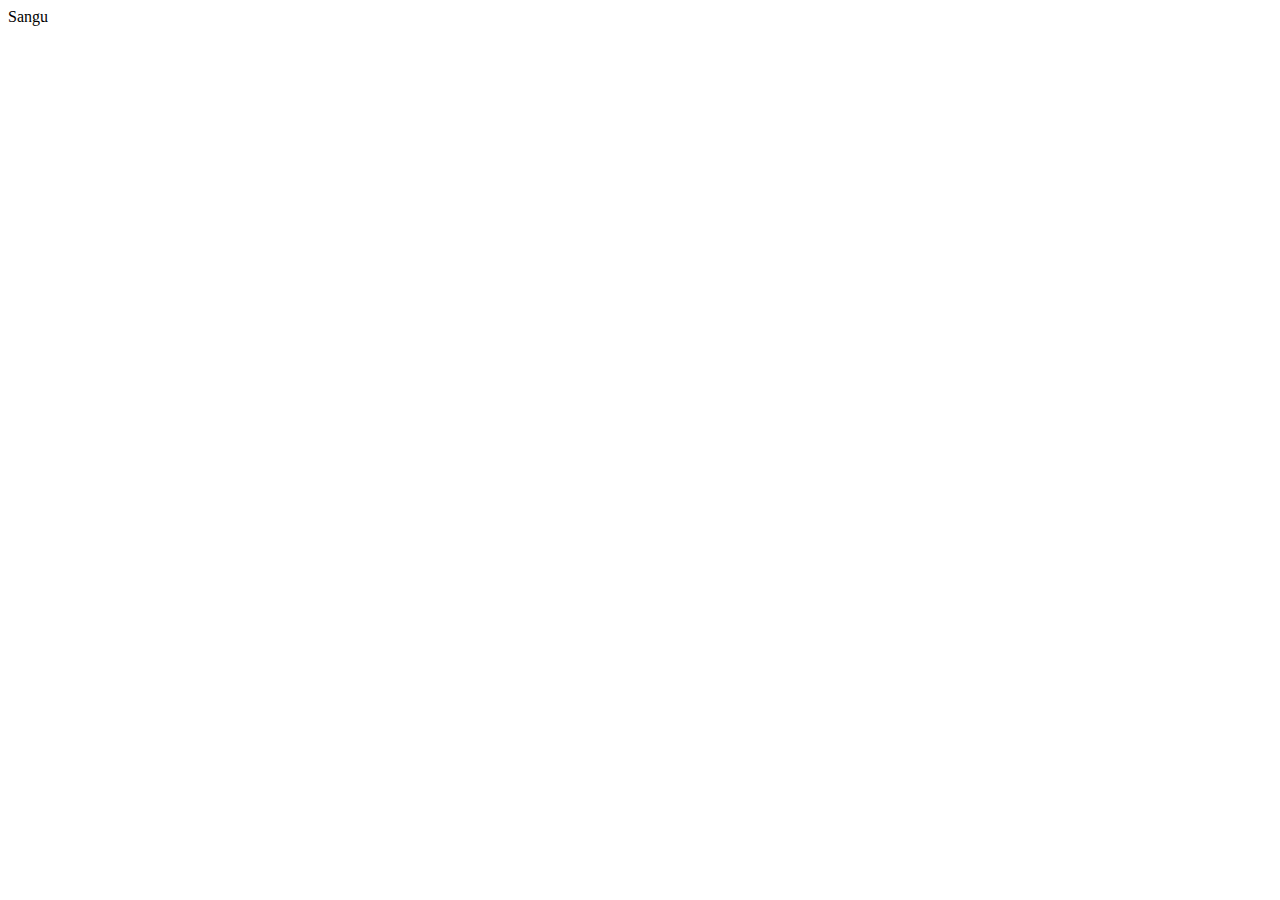
==== resources/public/index.html @ 7f137a18 "* including a local web server (for js XHR issues) * starting to use require.js" ====
<html>
  <head>
    <script data-main="js/main" src="js/lib/require.js"></script>
    <script type="text/javascript" src="js/lib/underscore.js"></script>
    <script type="text/javascript" src="js/lib/jquery.js"></script>
    <script type="text/javascript" src="js/lib/backbone.js"></script>
    <script type="text/javascript" src="js/lib/backbone.localStorage.js"></script>
    <script type="text/javascript" src="js/models/step.js"></script>
    <script type="text/template" id="step-tmpl">
      <div class="view">
        <label><%= short %></label>
      </div>
    </script>
    <script type="text/javascript" src="js/collections/steps.js"></script>
    <script type="text/javascript" src="js/views/step.js"></script>
    <script type="text/javascript" src="js/views/app.js"></script>
    <section id="sangu"}
      <h1>Sangu</h1>
      <ul id="step-list"></ul>
    </section>
  </head>
  <body>

  </body>
</html>
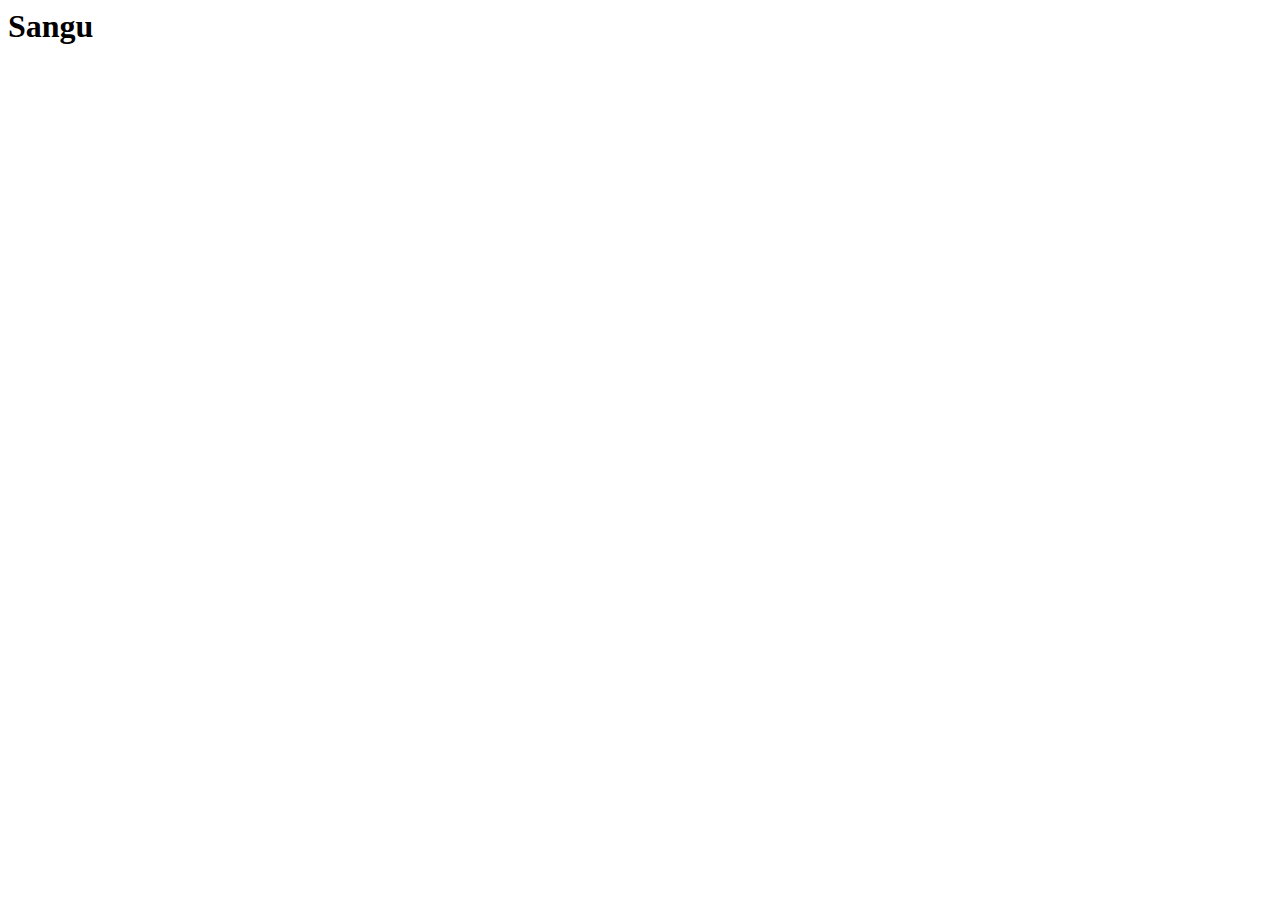
==== commit 2b62839c: "* convert everything over to require.js" ====
--- a/resources/public/index.html
+++ b/resources/public/index.html
@@ -1,20 +1,12 @@
 <html>
   <head>
     <script data-main="js/main" src="js/lib/require.js"></script>
-    <script type="text/javascript" src="js/lib/underscore.js"></script>
-    <script type="text/javascript" src="js/lib/jquery.js"></script>
-    <script type="text/javascript" src="js/lib/backbone.js"></script>
-    <script type="text/javascript" src="js/lib/backbone.localStorage.js"></script>
-    <script type="text/javascript" src="js/models/step.js"></script>
     <script type="text/template" id="step-tmpl">
       <div class="view">
         <label><%= short %></label>
       </div>
     </script>
-    <script type="text/javascript" src="js/collections/steps.js"></script>
-    <script type="text/javascript" src="js/views/step.js"></script>
-    <script type="text/javascript" src="js/views/app.js"></script>
-    <section id="sangu"}
+    <section id="sangu">
       <h1>Sangu</h1>
       <ul id="step-list"></ul>
     </section>
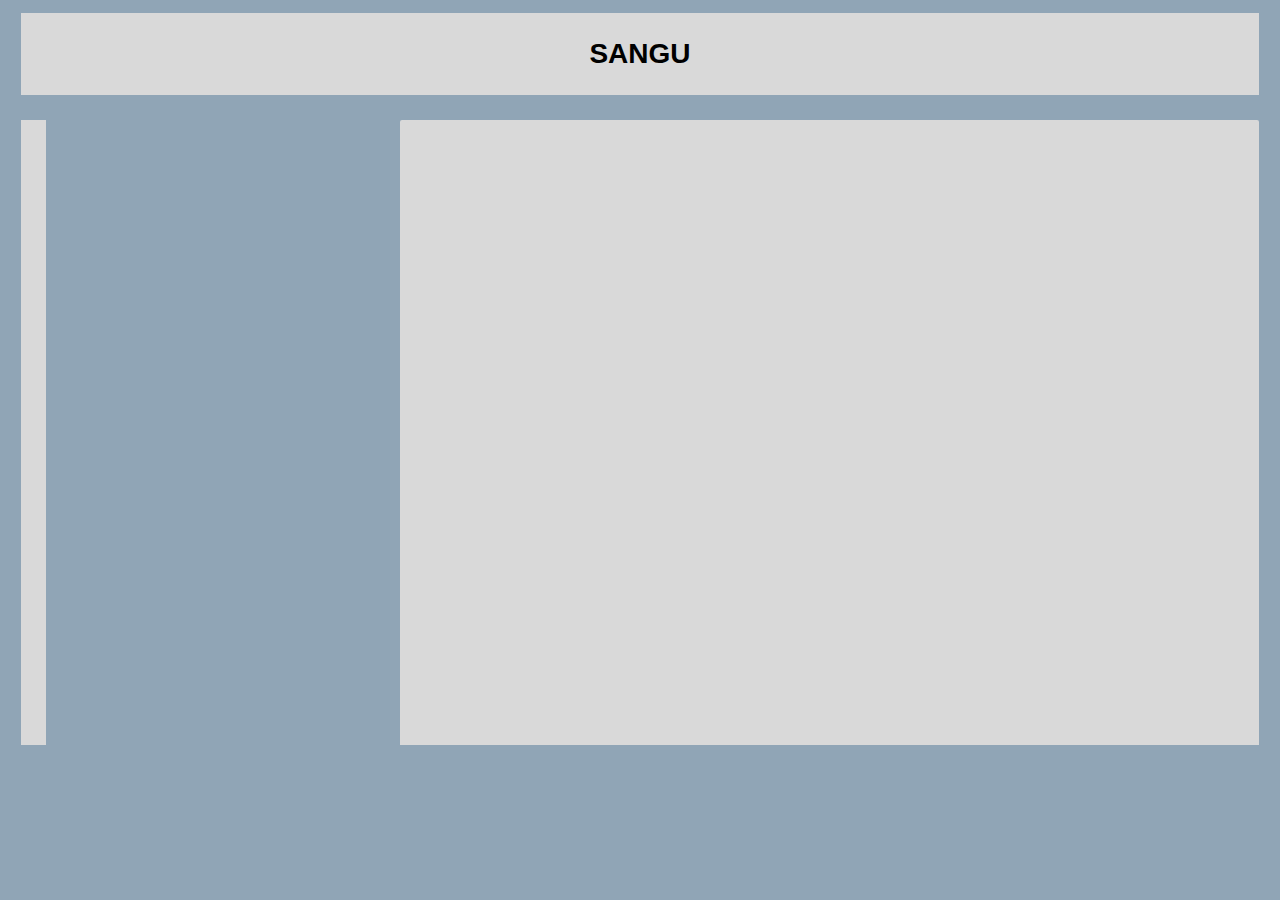
==== commit 3ffd12a6: "* changing to angularjs" ====
--- a/resources/public/index.html
+++ b/resources/public/index.html
@@ -1,17 +1,21 @@
-<html>
+<!doctype html>
+<html lang="en" ng-app="sanguApp">
   <head>
-    <script data-main="js/main" src="js/lib/require.js"></script>
-    <script type="text/template" id="step-tmpl">
-      <div class="view">
-        <label><%= short %></label>
-      </div>
-    </script>
-    <section id="sangu">
-      <h1>Sangu</h1>
-      <ul id="step-list"></ul>
-    </section>
+    <title>Sangu : Checklist Manager</title>
+    <link rel="stylesheet" href="components/base.css">
+    <link rel="shortcut icon" href="about:blank">
   </head>
   <body>
-
+    <section id="title">
+      <h1>SANGU</h1>
+    </section>
+    <section id="search" ng-controller="SearchCtrl">
+      <ng-include src="'partials/search.html'">
+    </section>
+    <section id="sangu" ng-controller="ListCtrl" ng-view>
+    </section>
+    <script src="components/angular.js"></script>
+    <script src="js/app.js"></script>
+    <script src="js/controllers.js"></script>
   </body>
 </html>
--- a/resources/public/components/base.css
+++ b/resources/public/components/base.css
@@ -0,0 +1,114 @@
+html {
+        //margin: 0;
+        padding: 0;
+	background: #90a5b6;
+}
+
+body {
+        font: 14px 'Helvetica Neue', Helvetica, Arial, sans-serif;
+        line-height: 1.4em;
+        //background: #eaeaea url('bg.png');
+        //color: #4d4d4d;
+        //width: 100%;
+        //margin: 0 auto;
+        //-webkit-font-smoothing: antialiased;
+        //-moz-font-smoothing: antialiased;
+        //-ms-font-smoothing: antialiased;
+        //-o-font-smoothing: antialiased;
+        //font-smoothing: antialiased;
+}
+
+#title {
+	position: relative;
+	width: 96%;
+	padding: 1%;
+	margin: 1%;
+	text-align: center;
+	background: #d9d9d9;
+}
+
+#search {
+	float: left;
+	background: #d9d9d9;
+        //border: 1px solid #ccc;
+        //box-shadow: 0 2px 6px 0 rgba(0, 0, 0, 0.2),
+        //                        0 25px 50px 0 rgba(0, 0, 0, 0.15);
+	width: 26%%;
+	height: 600px;
+	margin: 1%;
+	padding: 1%;
+	overflow: scroll;
+}
+
+#search input {
+	width: 96%;
+}
+
+#search-results {
+  list-style: none;
+  padding: 0px;
+}
+
+#sangu {
+	float: right;
+	background: #d9d9d9;
+        //order: 1px solid #ccc;
+        border-top-left-radius: 2px;
+        border-top-right-radius: 2px;
+        //box-shadow: 0 2px 6px 0 rgba(0, 0, 0, 0.2),
+        //                        0 25px 50px 0 rgba(0, 0, 0, 0.15);
+	width: 66%;
+	padding: 1%;
+	margin: 1%;
+	height: 600px;
+	overflow: scroll;
+}
+
+#sangu h1 {
+        //position: absolute;
+        //top: 0px;
+        //width: 100%;
+        //font-size: 70px;
+        //font-weight: bold;
+        //text-align: center;
+        //color: #b3b3b3;
+        //color: rgba(255, 255, 255, 0.3);
+        //text-shadow: -1px -1px rgba(0, 0, 0, 0.2);
+        //-webkit-text-rendering: optimizeLegibility;
+        //-moz-text-rendering: optimizeLegibility;
+        //-ms-text-rendering: optimizeLegibility;
+        //-o-text-rendering: optimizeLegibility;
+        //text-rendering: optimizeLegibility;
+}
+
+
+#step-list span.completed {
+  color: #a9a9a9;
+  text-decoration: line-through;
+}
+
+#step-list span.completedtime {
+  float: right;
+  text-decoration: none;
+  text-align: right;
+}
+
+#step-list li {
+	border-top: solid 1px;
+	padding: 10px 2px;
+}
+
+#step-info-full {
+	background: #cacaca;
+	padding: 10px;
+}
+
+#step-list {
+  list-style: none;
+  padding: 10px;
+}
+
+#step-list input {
+  visible: false;
+}
+
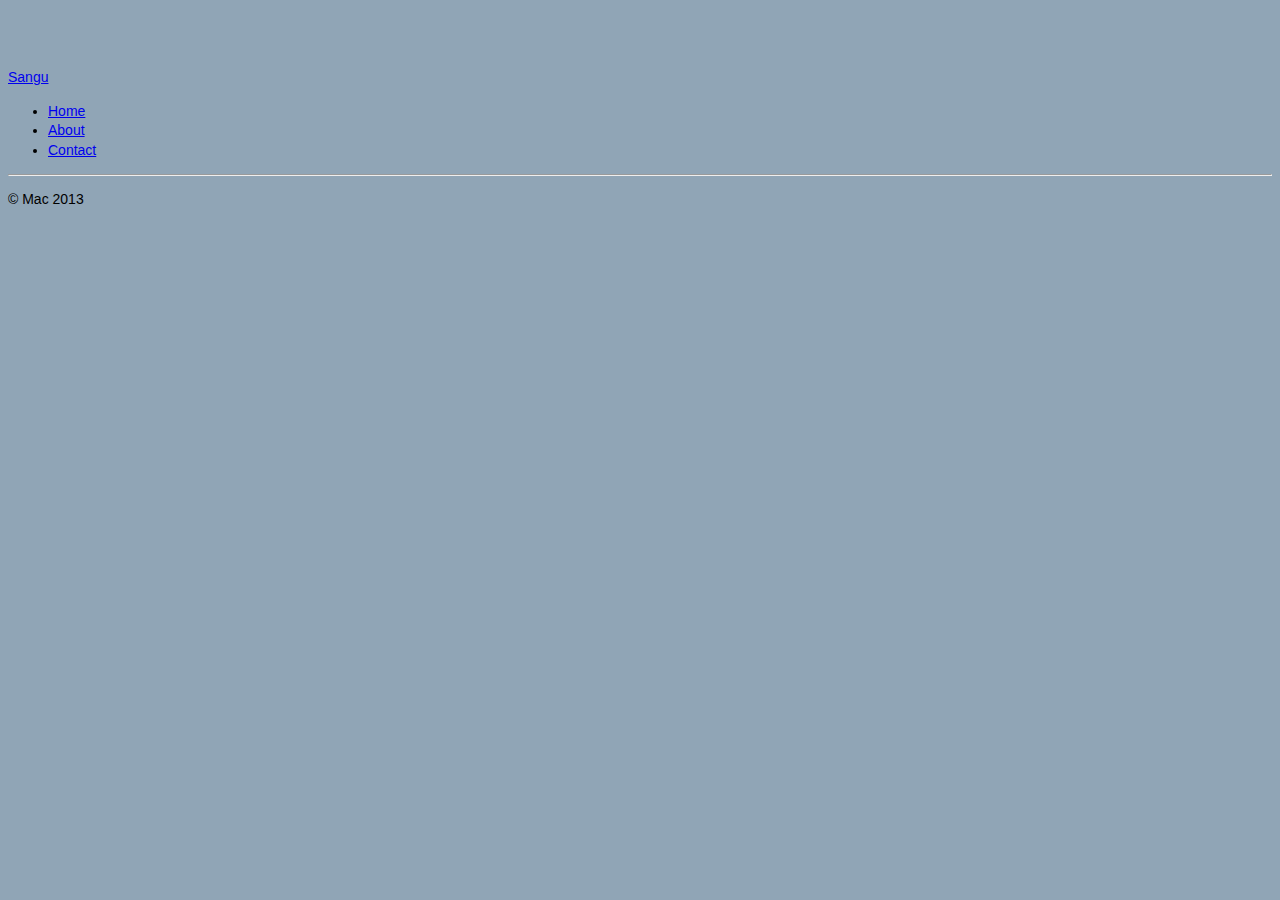
==== commit e8c9866e: "* start using bootstrap for layout" ====
--- a/resources/public/index.html
+++ b/resources/public/index.html
@@ -3,18 +3,44 @@
   <head>
     <title>Sangu : Checklist Manager</title>
     <link rel="stylesheet" href="components/base.css">
+    <link rel="stylesheet" href="components/bootstrap-combined-2-3-2.min.css">
     <link rel="shortcut icon" href="about:blank">
   </head>
   <body>
-    <section id="title">
-      <h1>SANGU</h1>
-    </section>
-    <section id="search" ng-controller="SearchCtrl">
-      <ng-include src="'partials/search.html'">
-    </section>
-    <section id="sangu" ng-controller="ListCtrl" ng-view>
-    </section>
+    <div class="navbar navbar-inverse navbar-fixed-top">
+      <div class="navbar-inner">
+        <div class="container-fluid">
+          <a class="brand" href="#">Sangu</a>
+          <div class="nav-collapse collapse">
+            <ul class="nav">
+              <li><a href="#">Home</a></li>
+              <li><a href="http://github.com/cmceniry/sangu">About</a></li>
+              <li><a href="http://github.com/cmceniry">Contact</a></li>
+            </ul>
+          </div>
+        </div>
+      </div>
+    </div>
+    <div class="container-fluid">
+      <div class="row-fluid">
+        <div class="span3">
+          <div class="well sidebar-nav" ng-controller="SearchCtrl">
+            <ng-include src="'partials/search.html'">
+          </div>
+        </div>
+        <div class="span9" ng-controller="ListCtrl" ng-view>
+        </div>
+      </div>
+    </div>
+
+    <hr/>
+    <footer>
+      <p>&copy; Mac 2013</p>
+    </footer>
+
     <script src="components/angular.js"></script>
+    <script src="components/wiky.js"></script>
+    <script src="js/util.js"></script>
     <script src="js/app.js"></script>
     <script src="js/controllers.js"></script>
   </body>
--- a/resources/public/components/base.css
+++ b/resources/public/components/base.css
@@ -5,6 +5,8 @@
 }
 
 body {
+	padding-top: 60px;
+	padding-bottom: 40px;
         font: 14px 'Helvetica Neue', Helvetica, Arial, sans-serif;
         line-height: 1.4em;
         //background: #eaeaea url('bg.png');
@@ -96,11 +98,27 @@
 #step-list li {
 	border-top: solid 1px;
 	padding: 10px 2px;
+	display: block;
+}
+
+.edit {
+	width: 90%;
+}
+
+textarea {
+	height: 60px;
 }
 
 #step-info-full {
 	background: #cacaca;
 	padding: 10px;
+}
+/* For the wiky.js list to show right. */
+#step-info-full li {
+	margin:0 1.5em;
+	border-top: 0px;
+	display: list-item;
+	padding: 0;
 }
 
 #step-list {
@@ -112,3 +130,25 @@
   visible: false;
 }
 
+#load-preview {
+	background: #cacaca;
+	padding: 10px;
+	white-space: pre;
+	overflow: scroll;
+}
+
+#run-list li {
+  list-style: none;
+  border-top: solid 1px;
+  padding: 10px 2px;
+  display: block;
+}
+
+#run-info-text {
+  width: 90%;
+}
+
+.doneTrue {
+  text-decoration: line-through;
+}
+
